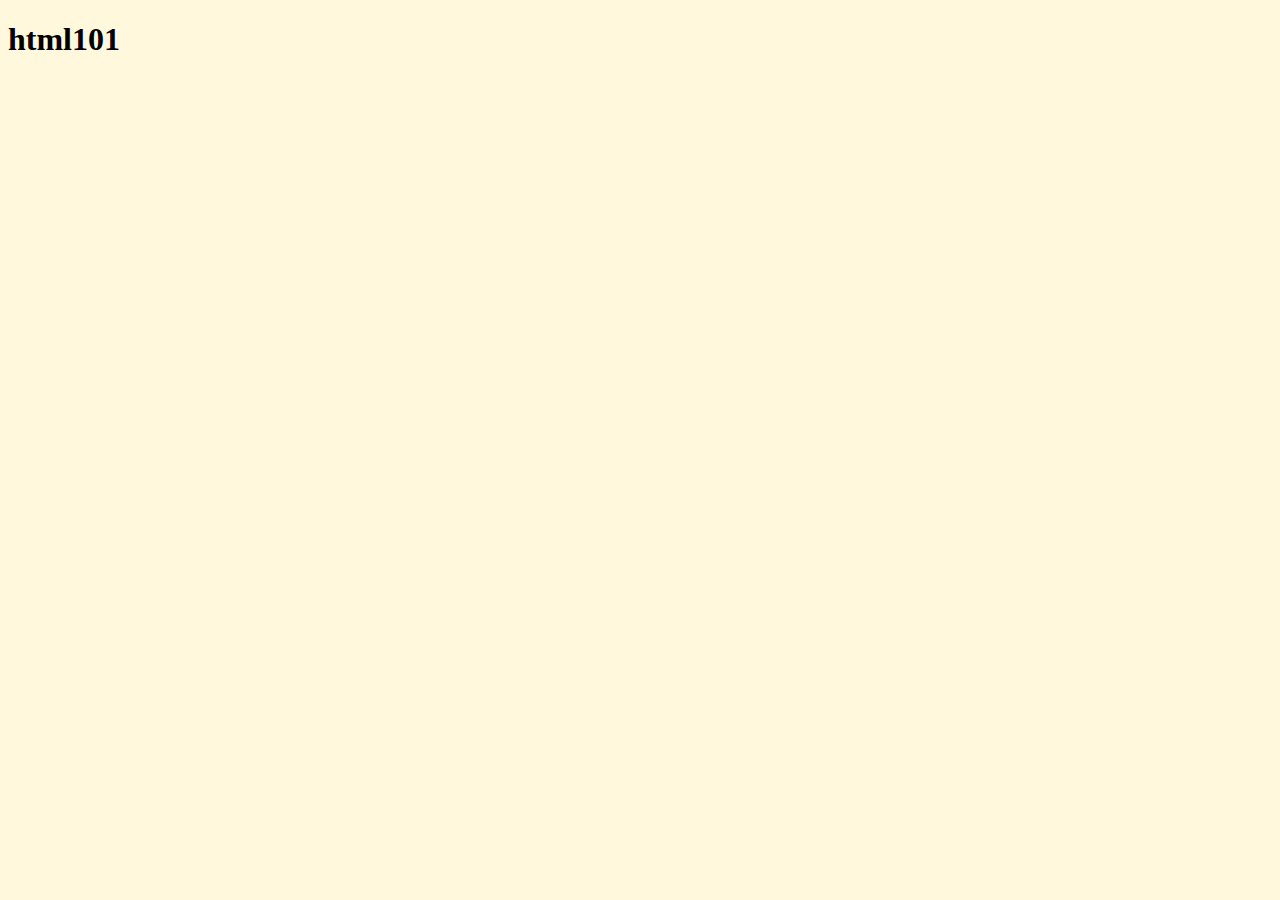
==== index.html @ dc035c8d "Added setup files" ====
<!DOCTYPE html>
<html lang="en">
    <head>
        <meta charset="UTF-8">
        <meta name="viewport" content="width=device-width, initial-scale=1.0">
        <meta http-equiv="X-UA-Compatible" content='ie=edge'>
        <title>Document</title>
        <link rel="stylesheet" href="./main.css">
    </head>
    <body>
        <h1>html101</h1>
        <script src="./main.js"></script>
    </body>
</html>
---- main.css ----
body {
    background-color: cornsilk;
}
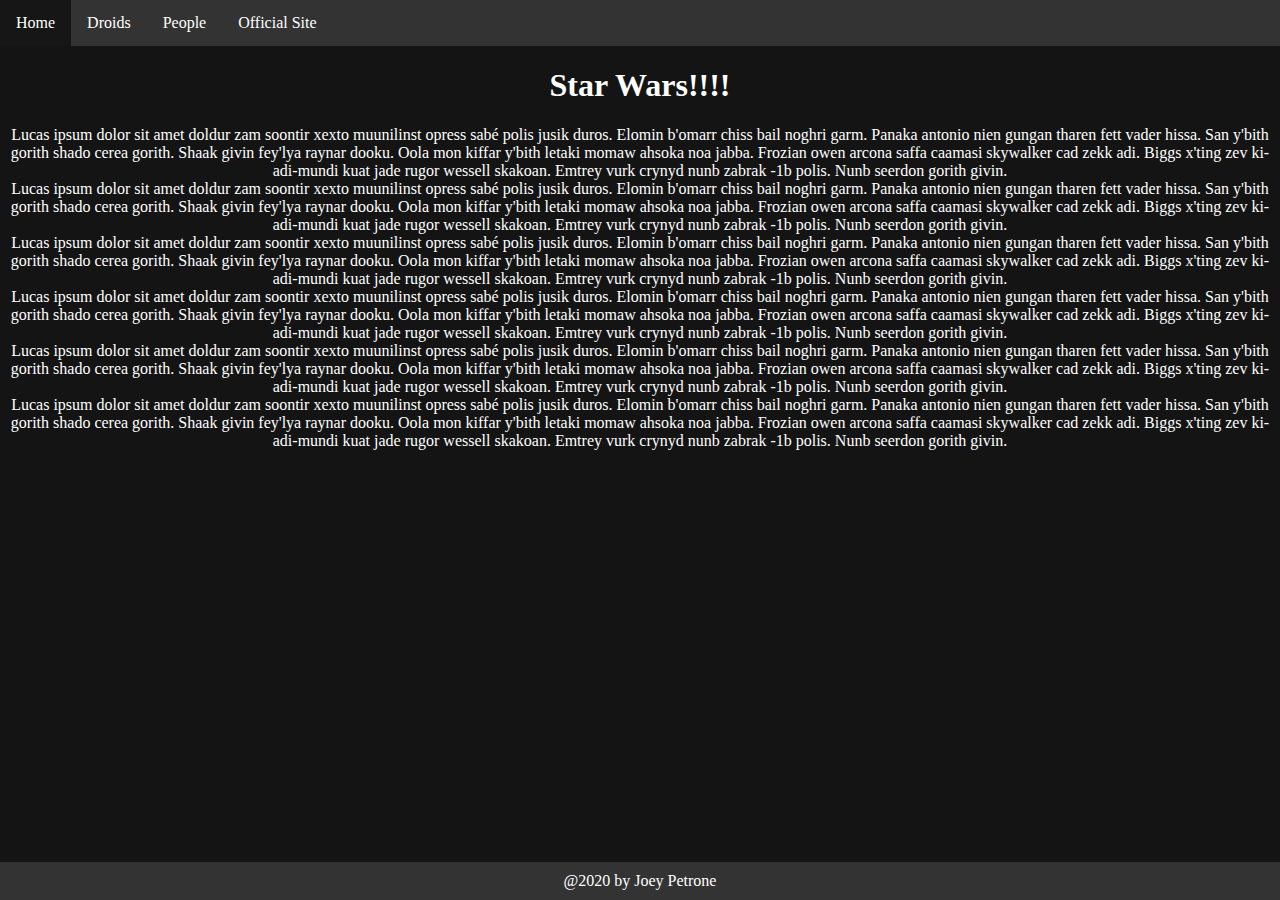
==== commit 8066661e: "Updated home page" ====
--- a/index.html
+++ b/index.html
@@ -4,11 +4,53 @@
         <meta charset="UTF-8">
         <meta name="viewport" content="width=device-width, initial-scale=1.0">
         <meta http-equiv="X-UA-Compatible" content='ie=edge'>
-        <title>Document</title>
+        <title>Star Wars</title>
         <link rel="stylesheet" href="./main.css">
     </head>
     <body>
-        <h1>html101</h1>
+        <header>
+            <nav>
+                <ul>
+                    <li>
+                        <a href="./index.html">Home</a>
+                    </li>
+                    <li>
+                        <a href="./droids.html">Droids</a>
+                    </li>
+                    <li>
+                        <a href="./people.html">People</a>
+                    </li>
+                    <li>
+                        <a href="https://www.starwars.com">Official Site</a>
+                    </li>
+                </ul>
+            </nav>
+        </header>
+        <h1>Star Wars!!!!</h1>
+
+        <article>
+            <section>
+                Lucas ipsum dolor sit amet doldur zam soontir xexto muunilinst opress sabé polis jusik duros. Elomin b'omarr chiss bail noghri garm. Panaka antonio nien gungan tharen fett vader hissa. San y'bith gorith shado cerea gorith. Shaak givin fey'lya raynar dooku. Oola mon kiffar y'bith letaki momaw ahsoka noa jabba. Frozian owen arcona saffa caamasi skywalker cad zekk adi. Biggs x'ting zev ki-adi-mundi kuat jade rugor wessell skakoan. Emtrey vurk crynyd nunb zabrak -1b polis. Nunb seerdon gorith givin.
+            </section>
+            <section>
+                Lucas ipsum dolor sit amet doldur zam soontir xexto muunilinst opress sabé polis jusik duros. Elomin b'omarr chiss bail noghri garm. Panaka antonio nien gungan tharen fett vader hissa. San y'bith gorith shado cerea gorith. Shaak givin fey'lya raynar dooku. Oola mon kiffar y'bith letaki momaw ahsoka noa jabba. Frozian owen arcona saffa caamasi skywalker cad zekk adi. Biggs x'ting zev ki-adi-mundi kuat jade rugor wessell skakoan. Emtrey vurk crynyd nunb zabrak -1b polis. Nunb seerdon gorith givin.
+            </section>
+            <section>
+                Lucas ipsum dolor sit amet doldur zam soontir xexto muunilinst opress sabé polis jusik duros. Elomin b'omarr chiss bail noghri garm. Panaka antonio nien gungan tharen fett vader hissa. San y'bith gorith shado cerea gorith. Shaak givin fey'lya raynar dooku. Oola mon kiffar y'bith letaki momaw ahsoka noa jabba. Frozian owen arcona saffa caamasi skywalker cad zekk adi. Biggs x'ting zev ki-adi-mundi kuat jade rugor wessell skakoan. Emtrey vurk crynyd nunb zabrak -1b polis. Nunb seerdon gorith givin.
+            </section>
+            <section>
+                Lucas ipsum dolor sit amet doldur zam soontir xexto muunilinst opress sabé polis jusik duros. Elomin b'omarr chiss bail noghri garm. Panaka antonio nien gungan tharen fett vader hissa. San y'bith gorith shado cerea gorith. Shaak givin fey'lya raynar dooku. Oola mon kiffar y'bith letaki momaw ahsoka noa jabba. Frozian owen arcona saffa caamasi skywalker cad zekk adi. Biggs x'ting zev ki-adi-mundi kuat jade rugor wessell skakoan. Emtrey vurk crynyd nunb zabrak -1b polis. Nunb seerdon gorith givin.
+            </section>
+            <section>
+                Lucas ipsum dolor sit amet doldur zam soontir xexto muunilinst opress sabé polis jusik duros. Elomin b'omarr chiss bail noghri garm. Panaka antonio nien gungan tharen fett vader hissa. San y'bith gorith shado cerea gorith. Shaak givin fey'lya raynar dooku. Oola mon kiffar y'bith letaki momaw ahsoka noa jabba. Frozian owen arcona saffa caamasi skywalker cad zekk adi. Biggs x'ting zev ki-adi-mundi kuat jade rugor wessell skakoan. Emtrey vurk crynyd nunb zabrak -1b polis. Nunb seerdon gorith givin.
+            </section>  
+            <section>
+                Lucas ipsum dolor sit amet doldur zam soontir xexto muunilinst opress sabé polis jusik duros. Elomin b'omarr chiss bail noghri garm. Panaka antonio nien gungan tharen fett vader hissa. San y'bith gorith shado cerea gorith. Shaak givin fey'lya raynar dooku. Oola mon kiffar y'bith letaki momaw ahsoka noa jabba. Frozian owen arcona saffa caamasi skywalker cad zekk adi. Biggs x'ting zev ki-adi-mundi kuat jade rugor wessell skakoan. Emtrey vurk crynyd nunb zabrak -1b polis. Nunb seerdon gorith givin.
+            </section>          
+        </article>
+
+
+        <footer>@2020 by Joey Petrone</footer>
         <script src="./main.js"></script>
     </body>
 </html>--- a/main.css
+++ b/main.css
@@ -1,3 +1,43 @@
 body {
-    background-color: cornsilk;
+    background-color: rgb(20, 20, 20);
+    margin: 0;
+    color: white;
+    text-align: center;
+    min-height: 400px;
+    margin-bottom: 100px;
+    clear: both;
+}
+
+ul {
+    list-style-type: none;
+    margin: 0;
+    padding: 0;
+    overflow: hidden;
+    background-color: #333;
+}
+
+li {
+    float: left;
+}
+
+li a {
+    display: block;
+    color: white;
+    text-align: center;
+    padding: 14px 16px;
+    text-decoration: none;
+}
+
+li a:hover {
+    background-color: rgb(22, 22, 22);
+}
+
+footer {
+    width: 100%;
+    color: white;
+    background-color: #333;
+    padding: 10px 0px;
+    position: fixed;
+    left: 0;
+    bottom: 0;
 }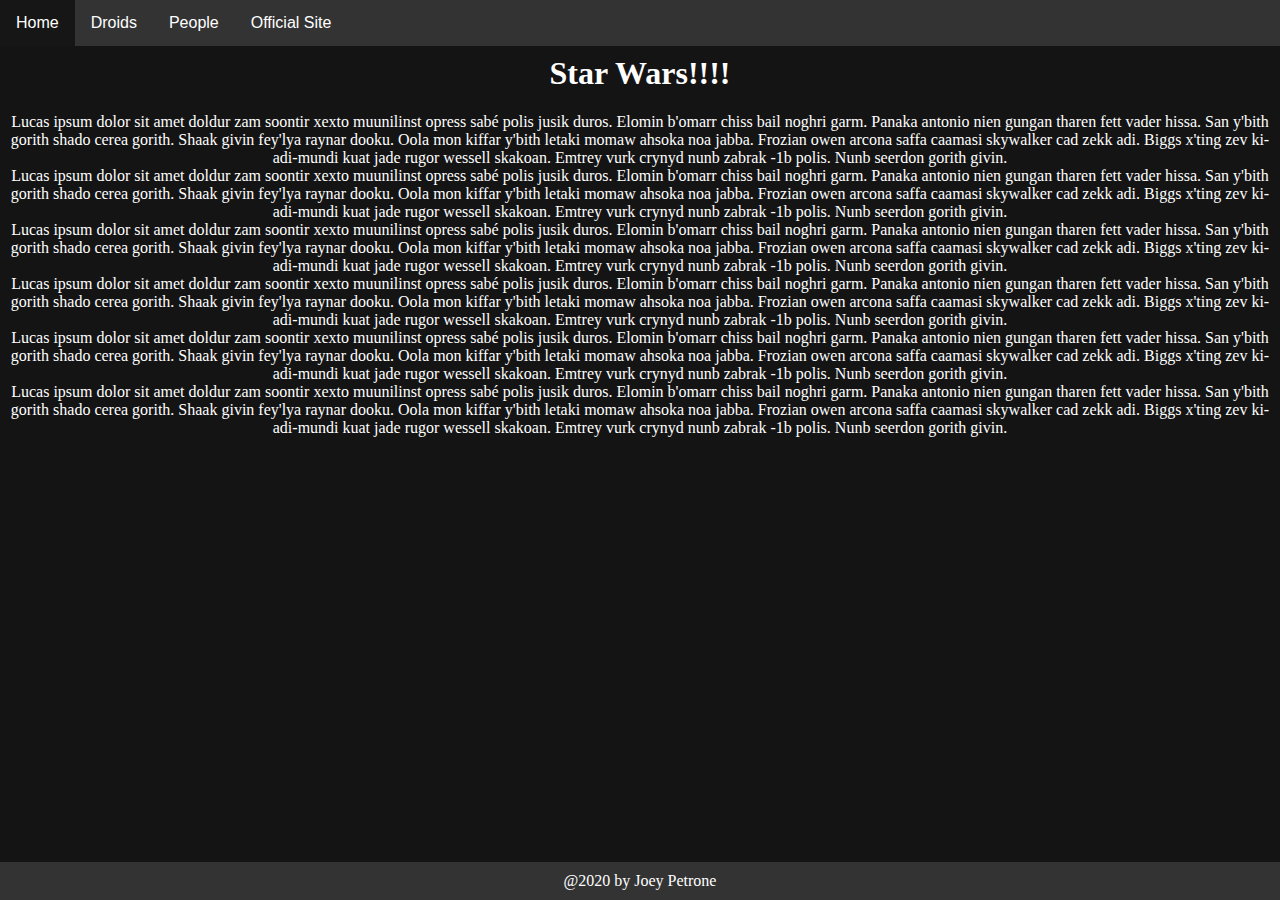
==== commit 422af957: "Modified droids, people, and index pages" ====
--- a/index.html
+++ b/index.html
@@ -7,6 +7,7 @@
         <title>Star Wars</title>
         <link rel="stylesheet" href="./main.css">
     </head>
+    <main>
     <body>
         <header>
             <nav>
@@ -53,4 +54,5 @@
         <footer>@2020 by Joey Petrone</footer>
         <script src="./main.js"></script>
     </body>
+    </main>
 </html>--- a/main.css
+++ b/main.css
@@ -1,5 +1,12 @@
+main {
+    margin-top: 55px;
+}
+
 body {
     background-color: rgb(20, 20, 20);
+    background-image: url(http://bsnscb.com/data/out/83/39292493-galaxy-wallpapers.jpeg);
+    background-size: 1200px;
+    background-attachment: fixed;
     margin: 0;
     color: white;
     text-align: center;
@@ -9,11 +16,17 @@
 }
 
 ul {
+    font-family: 'Lucida Sans', 'Lucida Sans Regular', 'Lucida Grande', 'Lucida Sans Unicode', Geneva, Verdana, sans-serif;
     list-style-type: none;
+    text-align: center;
+    top: 0;
+    overflow: hidden;
     margin: 0;
     padding: 0;
     overflow: hidden;
     background-color: #333;
+    position: fixed;
+    width: 100%;
 }
 
 li {
@@ -40,4 +53,17 @@
     position: fixed;
     left: 0;
     bottom: 0;
+}
+
+.card {
+    background-color: rgba(87, 87, 87, 0.295);
+    margin: 15px auto;
+    width: 500px;
+    padding: 20px 20px;
+}
+
+
+
+img {
+    height: 200px;
 }